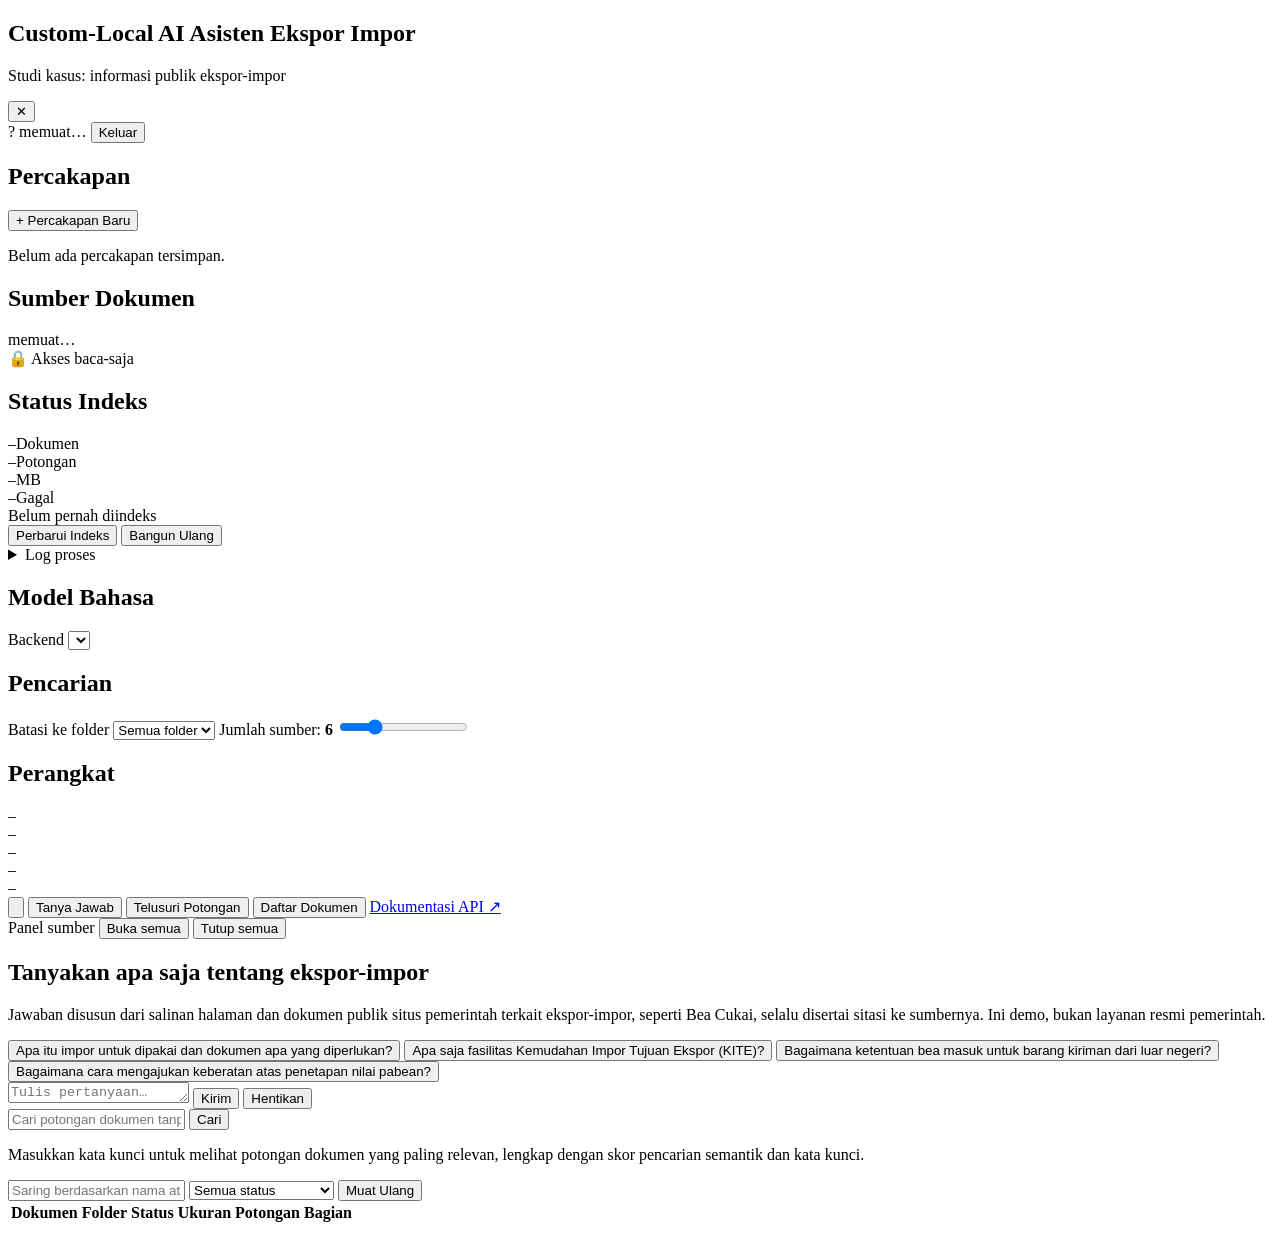
==== web/index.html @ 1201f427 "Exim RAG: export-import assistant built on the akreditasi/djp RAG - Generic site crawler (app/crawle" ====
<!DOCTYPE html>
<html lang="id">
<head>
  <meta charset="UTF-8">
  <!-- `interactive-widget` makes Chrome on Android shrink the page when the
       on-screen keyboard opens, so the question box stays above it. -->
  <meta name="viewport" content="width=device-width, initial-scale=1.0, interactive-widget=resizes-content">
  <title>Custom-Local AI: Asisten Ekspor Impor</title>
  <!-- ?v= is the file's content hash. Cloudflare tells browsers to keep static
       files for 4 hours, so a changed file needs a new address to reach them:
       update the value (here and on app.js) whenever the file changes. -->
  <link rel="stylesheet" href="/static/styles.css?v=162a5cac">
  <link rel="icon" href="data:image/svg+xml,<svg xmlns='http://www.w3.org/2000/svg' viewBox='0 0 100 100'><text y='.9em' font-size='90'>🚢</text></svg>">
</head>
<body>
  <div class="layout" id="layout">

    <!-- ============================ SIDEBAR ============================ -->
    <!-- A collapsible column on wide screens, a drawer on phones; the burger
         button in the tab bar drives both (SidebarController in app.js). -->
    <aside class="sidebar" id="sidebar">
      <header class="sidebar-header">
        <h1>Custom-Local AI <span class="title-descriptor">Asisten Ekspor Impor</span></h1>
        <p class="subtitle">Studi kasus: informasi publik ekspor-impor</p>
        <button class="sidebar-close" id="button-sidebar-close" type="button"
                aria-label="Tutup panel samping" title="Tutup panel samping">✕</button>
      </header>

      <div class="account-bar" id="account-bar">
        <span class="account-avatar" id="account-avatar" aria-hidden="true">?</span>
        <span class="account-identity">
          <span class="account-name" id="account-name">memuat…</span>
          <span class="role-badge" id="account-role"></span>
        </span>
        <button class="button ghost compact" id="button-logout" type="button">Keluar</button>
      </div>

      <section class="panel">
        <h2>Percakapan</h2>
        <div class="button-row">
          <button class="button primary" id="button-new-session">+ Percakapan Baru</button>
        </div>
        <div class="session-list" id="session-list">
          <p class="session-empty">Belum ada percakapan tersimpan.</p>
        </div>
      </section>

      <!-- Hidden until the session is known; shown to admins only. -->
      <section class="panel hidden" id="panel-source">
        <h2>Sumber Dokumen</h2>
        <div class="source-path" id="source-path">memuat…</div>
        <div class="readonly-badge" title="Sistem ini tidak pernah menulis ke direktori sumber">
          <span class="lock-icon">🔒</span> Akses baca-saja
        </div>
      </section>

      <section class="panel">
        <h2>Status Indeks</h2>
        <div class="stat-grid">
          <div class="stat"><span class="stat-value" id="stat-documents">–</span><span class="stat-label">Dokumen</span></div>
          <div class="stat"><span class="stat-value" id="stat-chunks">–</span><span class="stat-label">Potongan</span></div>
          <div class="stat"><span class="stat-value" id="stat-megabytes">–</span><span class="stat-label">MB</span></div>
          <div class="stat"><span class="stat-value" id="stat-failed">–</span><span class="stat-label">Gagal</span></div>
        </div>
        <div class="muted-line" id="stat-last-indexed">Belum pernah diindeks</div>
        <div class="muted-line warning-line hidden" id="stat-scanned"></div>

        <div class="button-row">
          <button class="button primary" id="button-ingest">Perbarui Indeks</button>
          <button class="button ghost" id="button-rebuild" title="Hapus indeks dan baca ulang seluruh dokumen">Bangun Ulang</button>
        </div>
        <div class="permission-notice hidden" id="permission-notice" role="alert"></div>

        <div class="progress-block hidden" id="ingest-progress">
          <div class="progress-bar"><div class="progress-fill" id="progress-fill"></div></div>
          <div class="progress-caption" id="progress-caption"></div>
          <div class="progress-detail" id="progress-detail"></div>
          <details class="progress-log">
            <summary>Log proses</summary>
            <pre id="progress-log-text"></pre>
          </details>
        </div>
      </section>

      <section class="panel">
        <h2>Model Bahasa</h2>
        <label class="field-label" for="select-backend">Backend</label>
        <select id="select-backend" class="select"></select>
        <div class="backend-status" id="backend-status"></div>
      </section>

      <section class="panel">
        <h2>Pencarian</h2>
        <label class="field-label" for="select-folder">Batasi ke folder</label>
        <select id="select-folder" class="select">
          <option value="">Semua folder</option>
        </select>

        <label class="field-label" for="input-passages">
          Jumlah sumber: <strong id="passage-count-label">6</strong>
        </label>
        <input type="range" id="input-passages" class="slider" min="3" max="15" value="6">
      </section>

      <section class="panel hidden" id="panel-device" data-admin-only>
        <h2>Perangkat</h2>
        <div class="muted-line" id="hardware-line">–</div>
        <div class="muted-line" id="embedding-line">–</div>
        <div class="muted-line" id="reranker-line">–</div>
        <div class="muted-line" id="ocr-line">–</div>
        <div class="muted-line" id="client-line">–</div>
      </section>
    </aside>

    <!-- Dims the conversation behind the open drawer on a phone; tap to close. -->
    <div class="sidebar-backdrop" id="sidebar-backdrop" aria-hidden="true"></div>

    <!-- ============================= MAIN ============================= -->
    <main class="main">
      <nav class="tabs">
        <button class="sidebar-toggle" id="button-sidebar-toggle" type="button"
                aria-controls="sidebar" aria-expanded="true"
                aria-label="Sembunyikan panel samping" title="Sembunyikan panel samping">
          <svg viewBox="0 0 24 24" aria-hidden="true" focusable="false">
            <path d="M4 6.5h16M4 12h16M4 17.5h16" />
          </svg>
        </button>
        <button class="tab active" data-tab="ask">Tanya Jawab</button>
        <!-- Administrators only: hidden until the account is known. -->
        <button class="tab hidden" data-tab="browse" data-admin-only>Telusuri Potongan</button>
        <button class="tab hidden" data-tab="documents" data-admin-only>Daftar Dokumen</button>
        <a class="tab-link" href="/docs" target="_blank" rel="noopener noreferrer"
           title="Dokumentasi REST API (Swagger UI) — terbuka di tab baru">Dokumentasi API ↗</a>
      </nav>

      <!-- ---------------------------- ASK ---------------------------- -->
      <section class="tab-panel active" id="panel-ask">
        <div class="conversation-toolbar hidden" id="conversation-toolbar">
          <span class="toolbar-label">Panel sumber</span>
          <button class="toolbar-button" id="button-expand-sources">Buka semua</button>
          <button class="toolbar-button" id="button-collapse-sources">Tutup semua</button>
        </div>
        <div class="conversation" id="conversation">
          <div class="welcome">
            <h2>Tanyakan apa saja tentang ekspor-impor</h2>
            <p>Jawaban disusun dari salinan halaman dan dokumen publik situs pemerintah terkait ekspor-impor, seperti Bea Cukai, selalu disertai sitasi ke sumbernya. Ini demo, bukan layanan resmi pemerintah.</p>
            <div class="example-questions" id="example-questions">
              <button class="example">Apa itu impor untuk dipakai dan dokumen apa yang diperlukan?</button>
              <button class="example">Apa saja fasilitas Kemudahan Impor Tujuan Ekspor (KITE)?</button>
              <button class="example">Bagaimana ketentuan bea masuk untuk barang kiriman dari luar negeri?</button>
              <button class="example">Bagaimana cara mengajukan keberatan atas penetapan nilai pabean?</button>
            </div>
          </div>
        </div>

        <form class="composer" id="composer">
          <textarea id="input-question" class="composer-input" rows="1"
                    placeholder="Tulis pertanyaan… (Enter untuk kirim, Shift+Enter baris baru)"></textarea>
          <button type="submit" class="button primary send" id="button-send">Kirim</button>
          <button type="button" class="button ghost hidden" id="button-stop">Hentikan</button>
        </form>
      </section>

      <!-- --------------------------- BROWSE -------------------------- -->
      <section class="tab-panel" id="panel-browse">
        <form class="browse-form" id="browse-form">
          <input type="text" id="input-browse" class="text-input"
                 placeholder="Cari potongan dokumen tanpa membuat jawaban…">
          <button type="submit" class="button primary">Cari</button>
        </form>
        <div class="passage-list" id="browse-results">
          <p class="empty-hint">Masukkan kata kunci untuk melihat potongan dokumen yang paling relevan, lengkap dengan skor pencarian semantik dan kata kunci.</p>
        </div>
      </section>

      <!-- ------------------------- DOCUMENTS ------------------------- -->
      <section class="tab-panel" id="panel-documents">
        <div class="document-toolbar">
          <input type="text" id="input-document-filter" class="text-input" placeholder="Saring berdasarkan nama atau folder…">
          <select id="select-document-status" class="select compact">
            <option value="">Semua status</option>
            <option value="indexed">Terindeks</option>
            <option value="empty">Kosong / hasil pindai</option>
            <option value="failed">Gagal dibaca</option>
          </select>
          <button class="button ghost" id="button-refresh-documents">Muat Ulang</button>
        </div>
        <div class="document-table-wrapper">
          <table class="document-table">
            <thead>
              <tr>
                <th>Dokumen</th><th>Folder</th><th>Status</th>
                <th class="numeric">Ukuran</th>
                <th class="numeric">Potongan</th><th class="numeric">Bagian</th><th></th>
              </tr>
            </thead>
            <tbody id="document-rows"></tbody>
          </table>
        </div>
      </section>
    </main>
  </div>

  <div class="toast hidden" id="toast"></div>

  <!-- Markdown rendering for answers. Vendored locally rather than loaded from
       a CDN so the interface keeps working without internet access. -->
  <script src="/static/vendor/marked.min.js"></script>
  <script src="/static/vendor/purify.min.js"></script>
  <script src="/static/app.js?v=88261846"></script>
</body>
</html>
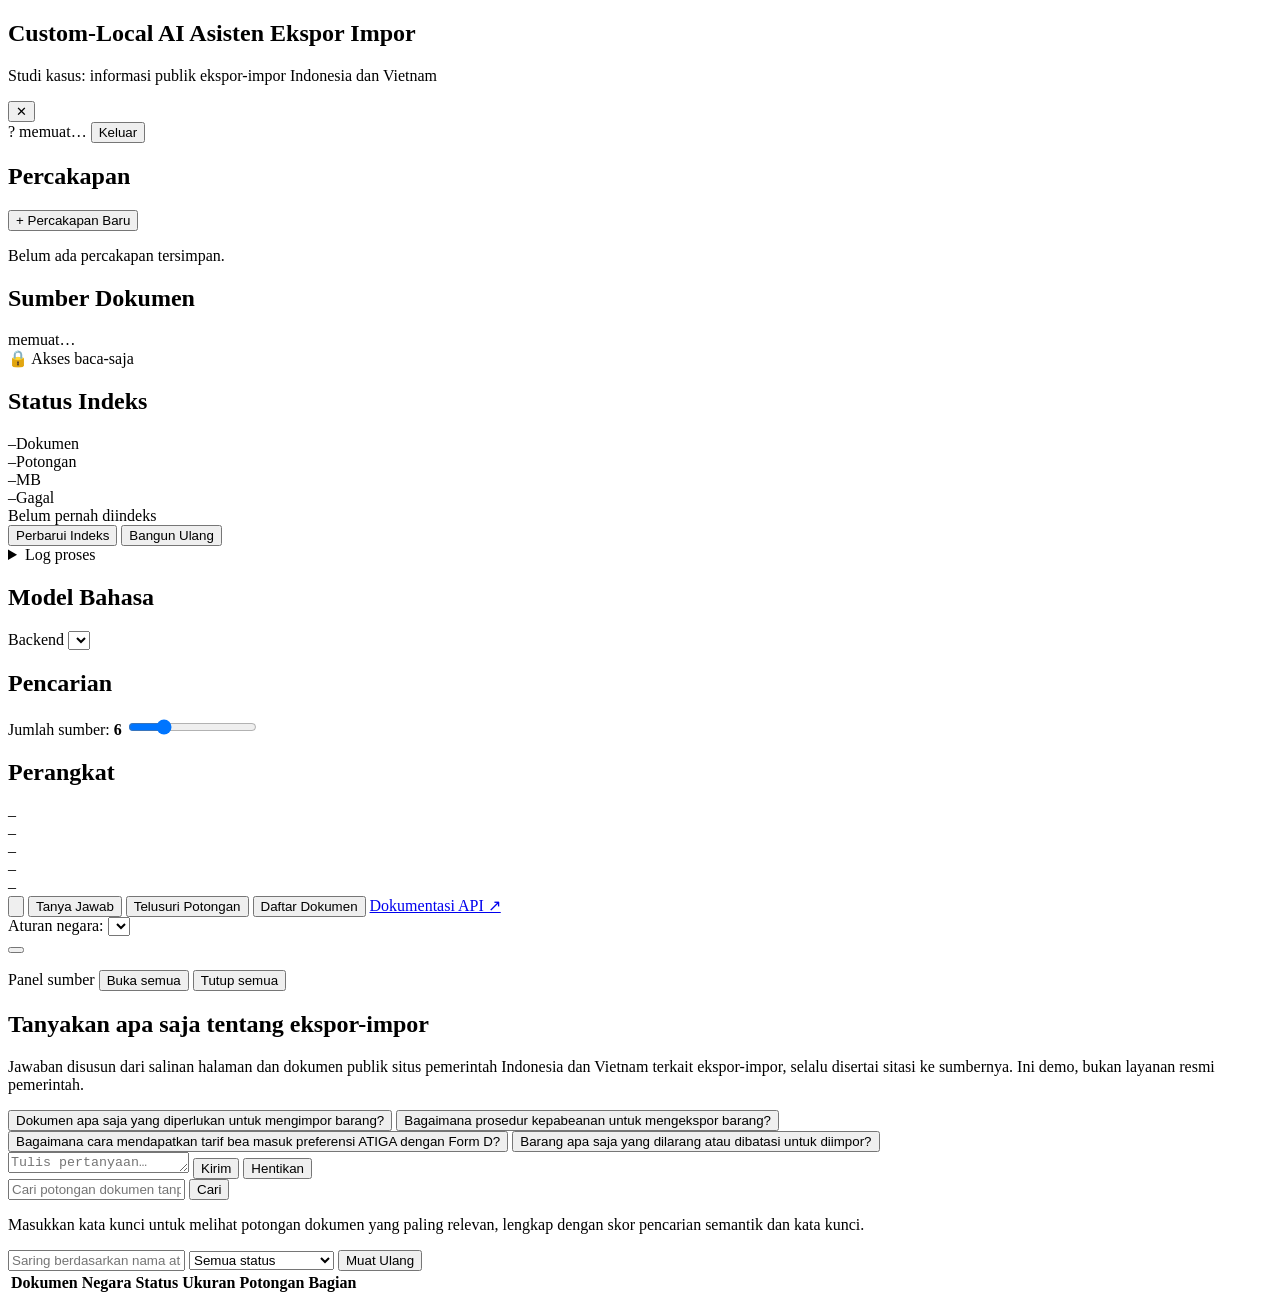
==== commit 0381f8c7: "Add Vietnam's gazette, three interface languages, and country rules The corpus is now divided by cou" ====
--- a/web/index.html
+++ b/web/index.html
@@ -5,11 +5,11 @@
   <!-- `interactive-widget` makes Chrome on Android shrink the page when the
        on-screen keyboard opens, so the question box stays above it. -->
   <meta name="viewport" content="width=device-width, initial-scale=1.0, interactive-widget=resizes-content">
-  <title>Custom-Local AI: Asisten Ekspor Impor</title>
+  <title data-i18n="page.title">Custom-Local AI: Asisten Ekspor Impor</title>
   <!-- ?v= is the file's content hash. Cloudflare tells browsers to keep static
        files for 4 hours, so a changed file needs a new address to reach them:
-       update the value (here and on app.js) whenever the file changes. -->
-  <link rel="stylesheet" href="/static/styles.css?v=162a5cac">
+       update the value (here and on the scripts) whenever the file changes. -->
+  <link rel="stylesheet" href="/static/styles.css?v=8467da4c">
   <link rel="icon" href="data:image/svg+xml,<svg xmlns='http://www.w3.org/2000/svg' viewBox='0 0 100 100'><text y='.9em' font-size='90'>🚢</text></svg>">
 </head>
 <body>
@@ -20,54 +20,55 @@
          button in the tab bar drives both (SidebarController in app.js). -->
     <aside class="sidebar" id="sidebar">
       <header class="sidebar-header">
-        <h1>Custom-Local AI <span class="title-descriptor">Asisten Ekspor Impor</span></h1>
-        <p class="subtitle">Studi kasus: informasi publik ekspor-impor</p>
+        <h1>Custom-Local AI <span class="title-descriptor" data-i18n="brand.descriptor">Asisten Ekspor Impor</span></h1>
+        <p class="subtitle" data-i18n="app.subtitle">Studi kasus: informasi publik ekspor-impor Indonesia dan Vietnam</p>
         <button class="sidebar-close" id="button-sidebar-close" type="button"
+                data-i18n-attr="aria-label:app.closeSidebar;title:app.closeSidebar"
                 aria-label="Tutup panel samping" title="Tutup panel samping">✕</button>
       </header>
 
       <div class="account-bar" id="account-bar">
         <span class="account-avatar" id="account-avatar" aria-hidden="true">?</span>
         <span class="account-identity">
-          <span class="account-name" id="account-name">memuat…</span>
+          <span class="account-name" id="account-name" data-i18n="app.loading">memuat…</span>
           <span class="role-badge" id="account-role"></span>
         </span>
-        <button class="button ghost compact" id="button-logout" type="button">Keluar</button>
+        <button class="button ghost compact" id="button-logout" type="button" data-i18n="app.signOut">Keluar</button>
       </div>
 
       <section class="panel">
-        <h2>Percakapan</h2>
+        <h2 data-i18n="app.conversations">Percakapan</h2>
         <div class="button-row">
-          <button class="button primary" id="button-new-session">+ Percakapan Baru</button>
+          <button class="button primary" id="button-new-session" data-i18n="app.newConversation">+ Percakapan Baru</button>
         </div>
         <div class="session-list" id="session-list">
-          <p class="session-empty">Belum ada percakapan tersimpan.</p>
+          <p class="session-empty" data-i18n="app.noConversations">Belum ada percakapan tersimpan.</p>
         </div>
       </section>
 
       <!-- Hidden until the session is known; shown to admins only. -->
       <section class="panel hidden" id="panel-source">
-        <h2>Sumber Dokumen</h2>
-        <div class="source-path" id="source-path">memuat…</div>
-        <div class="readonly-badge" title="Sistem ini tidak pernah menulis ke direktori sumber">
-          <span class="lock-icon">🔒</span> Akses baca-saja
-        </div>
-      </section>
-
-      <section class="panel">
-        <h2>Status Indeks</h2>
+        <h2 data-i18n="app.sourcePanel">Sumber Dokumen</h2>
+        <div class="source-path" id="source-path" data-i18n="app.loading">memuat…</div>
+        <div class="readonly-badge" data-i18n-attr="title:app.readOnlyTitle" title="Sistem ini tidak pernah menulis ke direktori sumber">
+          <span class="lock-icon">🔒</span> <span data-i18n="app.readOnly">Akses baca-saja</span>
+        </div>
+      </section>
+
+      <section class="panel">
+        <h2 data-i18n="app.indexStatus">Status Indeks</h2>
         <div class="stat-grid">
-          <div class="stat"><span class="stat-value" id="stat-documents">–</span><span class="stat-label">Dokumen</span></div>
-          <div class="stat"><span class="stat-value" id="stat-chunks">–</span><span class="stat-label">Potongan</span></div>
+          <div class="stat"><span class="stat-value" id="stat-documents">–</span><span class="stat-label" data-i18n="app.statDocuments">Dokumen</span></div>
+          <div class="stat"><span class="stat-value" id="stat-chunks">–</span><span class="stat-label" data-i18n="app.statChunks">Potongan</span></div>
           <div class="stat"><span class="stat-value" id="stat-megabytes">–</span><span class="stat-label">MB</span></div>
-          <div class="stat"><span class="stat-value" id="stat-failed">–</span><span class="stat-label">Gagal</span></div>
-        </div>
-        <div class="muted-line" id="stat-last-indexed">Belum pernah diindeks</div>
+          <div class="stat"><span class="stat-value" id="stat-failed">–</span><span class="stat-label" data-i18n="app.statFailed">Gagal</span></div>
+        </div>
+        <div class="muted-line" id="stat-last-indexed" data-i18n="app.neverIndexed">Belum pernah diindeks</div>
         <div class="muted-line warning-line hidden" id="stat-scanned"></div>
 
         <div class="button-row">
-          <button class="button primary" id="button-ingest">Perbarui Indeks</button>
-          <button class="button ghost" id="button-rebuild" title="Hapus indeks dan baca ulang seluruh dokumen">Bangun Ulang</button>
+          <button class="button primary" id="button-ingest" data-i18n="app.updateIndex">Perbarui Indeks</button>
+          <button class="button ghost" id="button-rebuild" data-i18n="app.rebuild" data-i18n-attr="title:app.rebuildTitle" title="Hapus indeks dan baca ulang seluruh dokumen">Bangun Ulang</button>
         </div>
         <div class="permission-notice hidden" id="permission-notice" role="alert"></div>
 
@@ -76,34 +77,29 @@
           <div class="progress-caption" id="progress-caption"></div>
           <div class="progress-detail" id="progress-detail"></div>
           <details class="progress-log">
-            <summary>Log proses</summary>
+            <summary data-i18n="app.processLog">Log proses</summary>
             <pre id="progress-log-text"></pre>
           </details>
         </div>
       </section>
 
       <section class="panel">
-        <h2>Model Bahasa</h2>
+        <h2 data-i18n="app.languageModel">Model Bahasa</h2>
         <label class="field-label" for="select-backend">Backend</label>
         <select id="select-backend" class="select"></select>
         <div class="backend-status" id="backend-status"></div>
       </section>
 
       <section class="panel">
-        <h2>Pencarian</h2>
-        <label class="field-label" for="select-folder">Batasi ke folder</label>
-        <select id="select-folder" class="select">
-          <option value="">Semua folder</option>
-        </select>
-
+        <h2 data-i18n="app.search">Pencarian</h2>
         <label class="field-label" for="input-passages">
-          Jumlah sumber: <strong id="passage-count-label">6</strong>
+          <span data-i18n="app.sourceCount">Jumlah sumber:</span> <strong id="passage-count-label">6</strong>
         </label>
         <input type="range" id="input-passages" class="slider" min="3" max="15" value="6">
       </section>
 
       <section class="panel hidden" id="panel-device" data-admin-only>
-        <h2>Perangkat</h2>
+        <h2 data-i18n="app.device">Perangkat</h2>
         <div class="muted-line" id="hardware-line">–</div>
         <div class="muted-line" id="embedding-line">–</div>
         <div class="muted-line" id="reranker-line">–</div>
@@ -125,39 +121,62 @@
             <path d="M4 6.5h16M4 12h16M4 17.5h16" />
           </svg>
         </button>
-        <button class="tab active" data-tab="ask">Tanya Jawab</button>
+        <button class="tab active" data-tab="ask" data-i18n="app.tabAsk">Tanya Jawab</button>
         <!-- Administrators only: hidden until the account is known. -->
-        <button class="tab hidden" data-tab="browse" data-admin-only>Telusuri Potongan</button>
-        <button class="tab hidden" data-tab="documents" data-admin-only>Daftar Dokumen</button>
+        <button class="tab hidden" data-tab="browse" data-admin-only data-i18n="app.tabBrowse">Telusuri Potongan</button>
+        <button class="tab hidden" data-tab="documents" data-admin-only data-i18n="app.tabDocuments">Daftar Dokumen</button>
         <a class="tab-link" href="/docs" target="_blank" rel="noopener noreferrer"
+           data-i18n="app.apiDocs" data-i18n-attr="title:app.apiDocsTitle"
            title="Dokumentasi REST API (Swagger UI) — terbuka di tab baru">Dokumentasi API ↗</a>
+        <div class="language-switcher" data-language-switcher></div>
       </nav>
 
       <!-- ---------------------------- ASK ---------------------------- -->
       <section class="tab-panel active" id="panel-ask">
-        <div class="conversation-toolbar hidden" id="conversation-toolbar">
-          <span class="toolbar-label">Panel sumber</span>
-          <button class="toolbar-button" id="button-expand-sources">Buka semua</button>
-          <button class="toolbar-button" id="button-collapse-sources">Tutup semua</button>
+        <div class="conversation-toolbar" id="conversation-toolbar">
+          <!-- Whose rules the question is about. The question is restated in
+               that country's language and searched only in its documents. -->
+          <div class="toolbar-country" data-i18n-attr="title:app.countryHint"
+               title="Pilih negara yang aturannya ingin Anda tanyakan. Pertanyaan dicari di dokumen negara itu.">
+            <span class="toolbar-label" id="country-label" data-i18n="app.countryLabel">Aturan negara:</span>
+            <!-- The select holds the value the page reads; the picker beside it
+                 shows it with flags, which a native select cannot draw. -->
+            <select id="select-country" class="hidden" aria-hidden="true" tabindex="-1"></select>
+            <div class="country-picker">
+              <button type="button" class="country-button" id="country-button"
+                      aria-haspopup="listbox" aria-expanded="false"
+                      aria-labelledby="country-label country-button"></button>
+              <ul class="country-list hidden" id="country-list" role="listbox"
+                  aria-labelledby="country-label"></ul>
+            </div>
+          </div>
+          <!-- Shown once an answer has a source panel to open or close. -->
+          <div class="toolbar-sources hidden" id="toolbar-sources">
+            <span class="toolbar-label" data-i18n="app.sourcePanels">Panel sumber</span>
+            <button class="toolbar-button" id="button-expand-sources" data-i18n="app.openAll">Buka semua</button>
+            <button class="toolbar-button" id="button-collapse-sources" data-i18n="app.closeAll">Tutup semua</button>
+          </div>
         </div>
         <div class="conversation" id="conversation">
           <div class="welcome">
-            <h2>Tanyakan apa saja tentang ekspor-impor</h2>
-            <p>Jawaban disusun dari salinan halaman dan dokumen publik situs pemerintah terkait ekspor-impor, seperti Bea Cukai, selalu disertai sitasi ke sumbernya. Ini demo, bukan layanan resmi pemerintah.</p>
+            <h2 data-i18n="app.welcomeTitle">Tanyakan apa saja tentang ekspor-impor</h2>
+            <p data-i18n="app.welcomeBody">Jawaban disusun dari salinan halaman dan dokumen publik situs pemerintah Indonesia dan Vietnam terkait ekspor-impor, selalu disertai sitasi ke sumbernya. Ini demo, bukan layanan resmi pemerintah.</p>
+            <!-- Questions every country's rules answer, whichever is chosen. -->
             <div class="example-questions" id="example-questions">
-              <button class="example">Apa itu impor untuk dipakai dan dokumen apa yang diperlukan?</button>
-              <button class="example">Apa saja fasilitas Kemudahan Impor Tujuan Ekspor (KITE)?</button>
-              <button class="example">Bagaimana ketentuan bea masuk untuk barang kiriman dari luar negeri?</button>
-              <button class="example">Bagaimana cara mengajukan keberatan atas penetapan nilai pabean?</button>
+              <button class="example" data-i18n="app.example1">Dokumen apa saja yang diperlukan untuk mengimpor barang?</button>
+              <button class="example" data-i18n="app.example2">Bagaimana prosedur kepabeanan untuk mengekspor barang?</button>
+              <button class="example" data-i18n="app.example3">Bagaimana cara mendapatkan tarif bea masuk preferensi ATIGA dengan Form D?</button>
+              <button class="example" data-i18n="app.example4">Barang apa saja yang dilarang atau dibatasi untuk diimpor?</button>
             </div>
           </div>
         </div>
 
         <form class="composer" id="composer">
           <textarea id="input-question" class="composer-input" rows="1"
+                    data-i18n-attr="placeholder:app.questionPlaceholder"
                     placeholder="Tulis pertanyaan… (Enter untuk kirim, Shift+Enter baris baru)"></textarea>
-          <button type="submit" class="button primary send" id="button-send">Kirim</button>
-          <button type="button" class="button ghost hidden" id="button-stop">Hentikan</button>
+          <button type="submit" class="button primary send" id="button-send" data-i18n="app.send">Kirim</button>
+          <button type="button" class="button ghost hidden" id="button-stop" data-i18n="app.stop">Hentikan</button>
         </form>
       </section>
 
@@ -165,33 +184,35 @@
       <section class="tab-panel" id="panel-browse">
         <form class="browse-form" id="browse-form">
           <input type="text" id="input-browse" class="text-input"
+                 data-i18n-attr="placeholder:app.browsePlaceholder"
                  placeholder="Cari potongan dokumen tanpa membuat jawaban…">
-          <button type="submit" class="button primary">Cari</button>
+          <button type="submit" class="button primary" data-i18n="app.browseSubmit">Cari</button>
         </form>
         <div class="passage-list" id="browse-results">
-          <p class="empty-hint">Masukkan kata kunci untuk melihat potongan dokumen yang paling relevan, lengkap dengan skor pencarian semantik dan kata kunci.</p>
+          <p class="empty-hint" data-i18n="app.browseHint">Masukkan kata kunci untuk melihat potongan dokumen yang paling relevan, lengkap dengan skor pencarian semantik dan kata kunci.</p>
         </div>
       </section>
 
       <!-- ------------------------- DOCUMENTS ------------------------- -->
       <section class="tab-panel" id="panel-documents">
         <div class="document-toolbar">
-          <input type="text" id="input-document-filter" class="text-input" placeholder="Saring berdasarkan nama atau folder…">
+          <input type="text" id="input-document-filter" class="text-input"
+                 data-i18n-attr="placeholder:app.documentFilter" placeholder="Saring berdasarkan nama atau negara…">
           <select id="select-document-status" class="select compact">
-            <option value="">Semua status</option>
-            <option value="indexed">Terindeks</option>
-            <option value="empty">Kosong / hasil pindai</option>
-            <option value="failed">Gagal dibaca</option>
+            <option value="" data-i18n="app.allStatuses">Semua status</option>
+            <option value="indexed" data-i18n="app.statusIndexed">Terindeks</option>
+            <option value="empty" data-i18n="app.statusEmptyScanned">Kosong / hasil pindai</option>
+            <option value="failed" data-i18n="app.statusUnreadable">Gagal dibaca</option>
           </select>
-          <button class="button ghost" id="button-refresh-documents">Muat Ulang</button>
+          <button class="button ghost" id="button-refresh-documents" data-i18n="app.reload">Muat Ulang</button>
         </div>
         <div class="document-table-wrapper">
           <table class="document-table">
             <thead>
               <tr>
-                <th>Dokumen</th><th>Folder</th><th>Status</th>
-                <th class="numeric">Ukuran</th>
-                <th class="numeric">Potongan</th><th class="numeric">Bagian</th><th></th>
+                <th data-i18n="app.columnDocument">Dokumen</th><th data-i18n="app.columnCountry">Negara</th><th data-i18n="app.columnStatus">Status</th>
+                <th class="numeric" data-i18n="app.columnSize">Ukuran</th>
+                <th class="numeric" data-i18n="app.columnChunks">Potongan</th><th class="numeric" data-i18n="app.columnSections">Bagian</th><th></th>
               </tr>
             </thead>
             <tbody id="document-rows"></tbody>
@@ -207,6 +228,7 @@
        a CDN so the interface keeps working without internet access. -->
   <script src="/static/vendor/marked.min.js"></script>
   <script src="/static/vendor/purify.min.js"></script>
-  <script src="/static/app.js?v=88261846"></script>
+  <script src="/static/i18n.js?v=da48685b"></script>
+  <script src="/static/app.js?v=2006d49a"></script>
 </body>
 </html>
